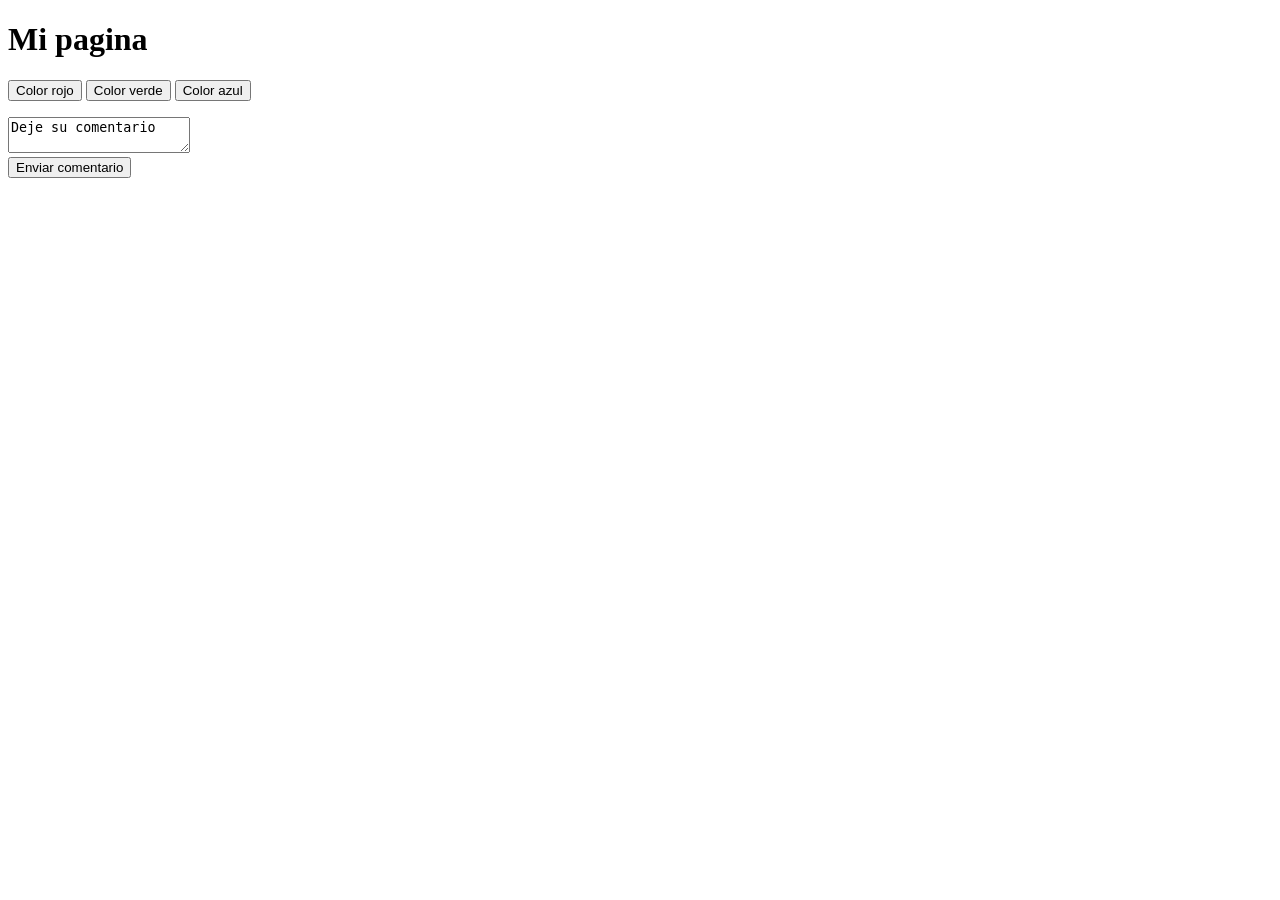
==== index.html @ 9c2a9e61 "Add files via upload intentamoooo" ====
<!DOCTYPE html>
<html lang="en">
<head>
    <meta charset="UTF-8">
    <meta http-equiv="X-UA-Compatible" content="IE=edge">
    <meta name="viewport" content="width=device-width, initial-scale=1.0">
    <title>Document</title>
</head>
<body>
<h1 onclick="redireccionar()">Mi pagina</h1>
<button onclick="cambiarARojo()">Color rojo</button>
<button onclick="cambiarAVerde()">Color verde</button>
<button onclick="cambiarAAzul()">Color azul</button>
<p id="parrafo"></p>
<textarea id="comentarios">Deje su comentario</textarea><br>

<button value="algo"
id="boton" onclick="postearComentario()">
    Enviar comentario</button><br>
  
  <script src="miScript.js"></script>
  <script>function redireccionar(){
    window.location.href="ejemplo.html"}</script>

</body>
</html>
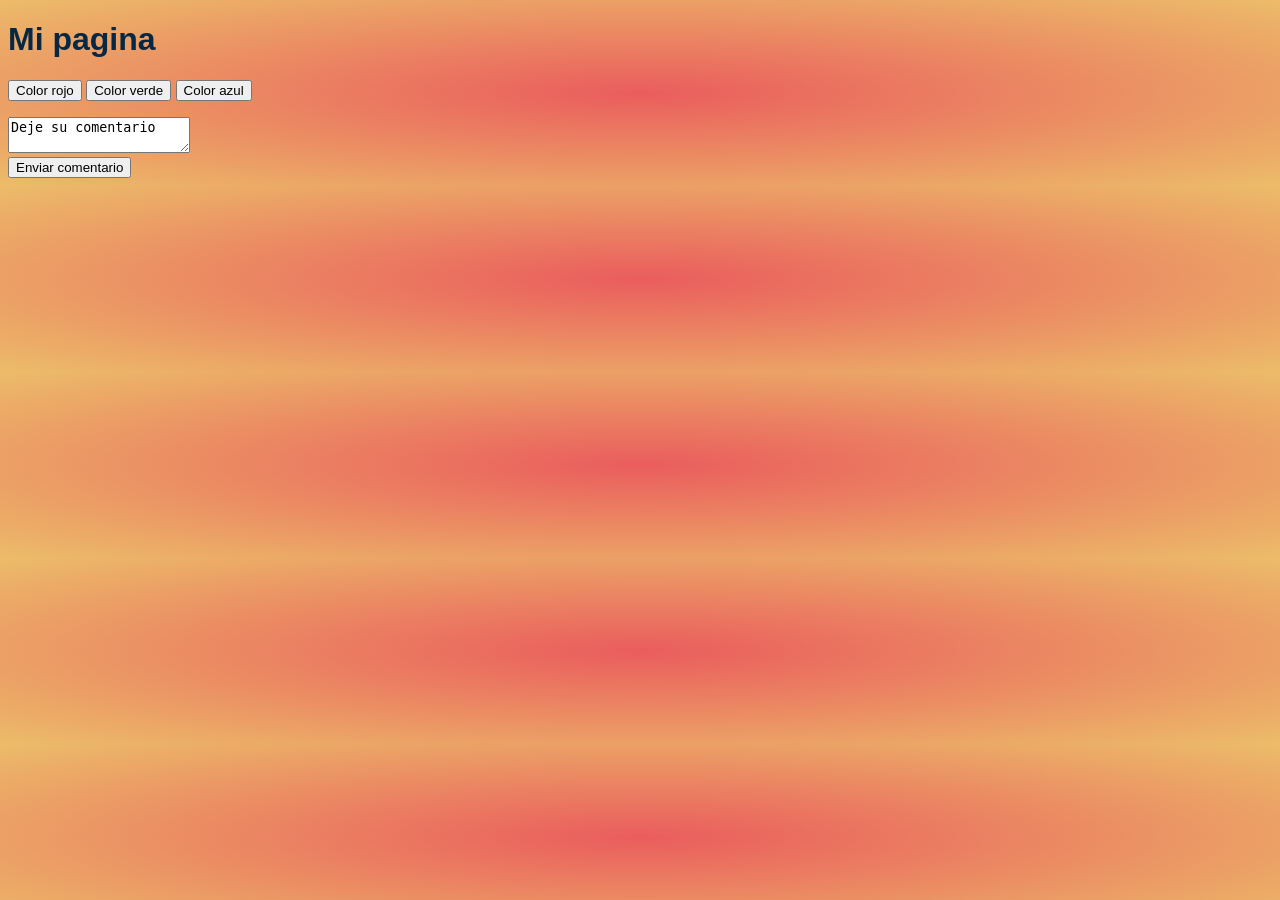
==== commit 05b5af1e: "Update index.html" ====
--- a/index.html
+++ b/index.html
@@ -4,6 +4,7 @@
     <meta charset="UTF-8">
     <meta http-equiv="X-UA-Compatible" content="IE=edge">
     <meta name="viewport" content="width=device-width, initial-scale=1.0">
+    <link rel="stylesheet" href="style.css">
     <title>Document</title>
 </head>
 <body>
@@ -23,4 +24,4 @@
     window.location.href="ejemplo.html"}</script>
 
 </body>
-</html>+</html>
--- a/style.css
+++ b/style.css
@@ -0,0 +1,35 @@
+body{
+    background-image: radial-gradient(rgb(234, 93, 93), rgb(236, 188, 105));
+    font-family: 'Trebuchet MS', 'Lucida Sans Unicode', 'Lucida Grande', 'Lucida Sans', Arial, sans-serif;
+    color:rgb(7, 40, 69)
+}
+
+#container-general{
+    text-align: center;
+}
+
+#opciones{
+    grid-template-columns: 100px;
+    border:dotted;
+    border-color: crimson;
+    padding: 50px 5px 50px 5px;
+    text-align: center;
+}
+
+
+.opcion{
+    background-color: cornflowerblue;
+    border:solid;
+    border-color: cadetblue;
+    border-width: 4px;
+    margin:5px 100px;
+    padding: 4px;
+       
+}
+
+
+
+#pie{
+    background-image: linear-gradient(tomato,rgb(250, 39, 2));
+    padding: 25px
+}
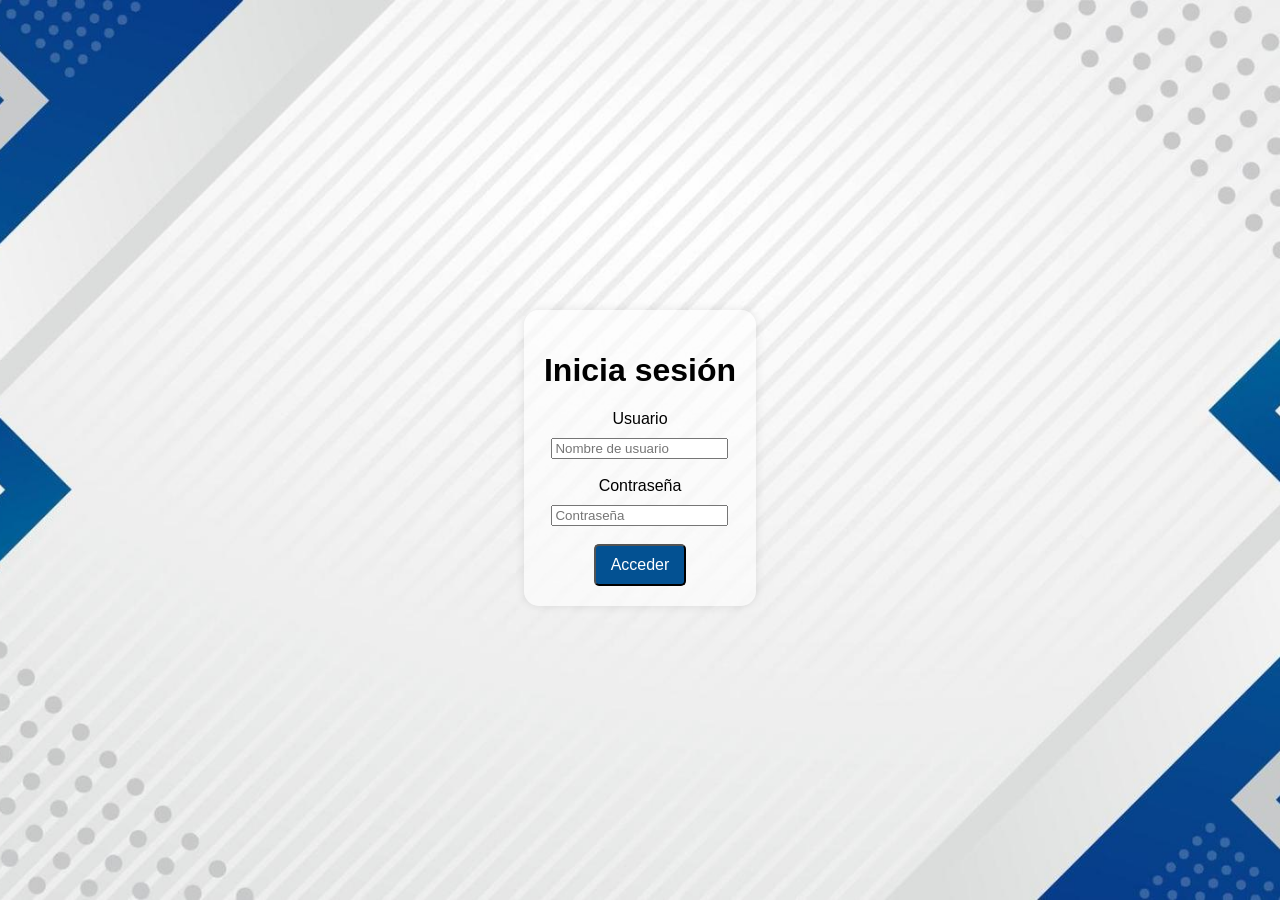
==== commit 53068016: "cambia nombre del login" ====
--- a/index.html
+++ b/index.html
@@ -1,27 +1,23 @@
-<!DOCTYPE html>
-<html lang="en">
-<head>
-    <meta charset="UTF-8">
-    <meta http-equiv="X-UA-Compatible" content="IE=edge">
-    <meta name="viewport" content="width=device-width, initial-scale=1.0">
-    <link rel="stylesheet" href="style.css">
-    <title>Document</title>
-</head>
-<body>
-<h1 onclick="redireccionar()">Mi pagina</h1>
-<button onclick="cambiarARojo()">Color rojo</button>
-<button onclick="cambiarAVerde()">Color verde</button>
-<button onclick="cambiarAAzul()">Color azul</button>
-<p id="parrafo"></p>
-<textarea id="comentarios">Deje su comentario</textarea><br>
-
-<button value="algo"
-id="boton" onclick="postearComentario()">
-    Enviar comentario</button><br>
-  
-  <script src="miScript.js"></script>
-  <script>function redireccionar(){
-    window.location.href="ejemplo.html"}</script>
-
-</body>
-</html>
+<!DOCTYPE html>
+<html lang="es">
+<head>
+    <meta charset="UTF-8">
+    <meta name="viewport" content="width=device-width, initial-scale=1.0">
+    <link rel="stylesheet" type="text/css" href="style.css">
+    <title>Login</title>
+</head>
+<body class="login">
+    <form class="login-form">
+        <h1 class="h1-login-form">Inicia sesión</h1>
+        <label for="usuario">Usuario</label>
+        <input type="text" id="usuario" placeholder ="Nombre de usuario" required><br><br>
+        <label for="contraseña">Contraseña</label>
+        <input type="password" id="password" placeholder="Contraseña"required><br><br> 
+        <button type="button" onclick="ValidacionLogin()" class="is-button">Acceder</button>
+    </form>
+</div>
+
+<script src="script.js"></script>
+
+</body>
+</html>
--- a/style.css
+++ b/style.css
@@ -1,35 +1,167 @@
-body{
-    background-image: radial-gradient(rgb(234, 93, 93), rgb(236, 188, 105));
-    font-family: 'Trebuchet MS', 'Lucida Sans Unicode', 'Lucida Grande', 'Lucida Sans', Arial, sans-serif;
-    color:rgb(7, 40, 69)
-}
-
-#container-general{
-    text-align: center;
-}
-
-#opciones{
-    grid-template-columns: 100px;
-    border:dotted;
-    border-color: crimson;
-    padding: 50px 5px 50px 5px;
-    text-align: center;
-}
-
-
-.opcion{
-    background-color: cornflowerblue;
-    border:solid;
-    border-color: cadetblue;
-    border-width: 4px;
-    margin:5px 100px;
-    padding: 4px;
-       
-}
-
-
-
-#pie{
-    background-image: linear-gradient(tomato,rgb(250, 39, 2));
-    padding: 25px
+.login {
+    font-family:'Lucida Sans', 'Lucida Sans Regular', 'Lucida Grande', 'Lucida Sans Unicode', Geneva, Verdana, sans-serif;
+    background-image: url("imagenes/fondo.jpg");
+    background-size: cover;
+    background-position: center;
+    background-repeat: no-repeat;
+    height: 100vh;
+    background-attachment: fixed;
+    align-items: center;
+    justify-content: center;
+    display: flex;
+}
+
+.login-form { 
+    text-align: center;
+    max-width: 250px;
+    margin: 100px auto;
+    background-color: rgba(255, 255, 255, 0.6);
+    padding: 20px;
+    border-radius: 15px;
+    box-shadow: 0 0 10px rgba(0, 0, 0, 0.1);
+}
+
+.login-form label {
+    display: block;
+    margin-bottom: 10px;
+}
+
+.h1-login-form h1 {
+    text-align: center;
+    color: #333;
+}
+
+.login-form input[type="submit"] {
+    background-color: #4caf50;
+    color: #fff;
+    padding: 10px 15px;
+    border: none;
+    border-radius: 4px;
+    cursor: pointer;
+    font-size: 16px;
+}
+
+.is-button{
+    display: inline-block;
+    padding: 10px 15px;
+    background-color: #035192;
+    color: #fff; 
+    text-decoration: none;
+    border-radius: 5px;
+    cursor: pointer;
+    font-size: 16px;
+}
+
+.home , .formbody {
+    font-family: 'Lucida Sans', 'Lucida Sans Regular', 'Lucida Grande', 'Lucida Sans Unicode', Geneva, Verdana, sans-serif;
+    background-image: url("imagenes/fondo.jpg");
+    background-size: cover;
+    background-position: center;
+    background-repeat: no-repeat;
+    height: 100vh;
+    background-attachment: fixed;
+    align-items: center;
+}
+
+.cabecera{
+    text-align: center;
+    max-width: 800px;
+    margin: 100px auto;
+    background-color: rgba(255, 255, 255, 0.6);
+    padding: 20px;
+    border-radius: 15px;
+    box-shadow: 0 0 10px rgba(0, 0, 0, 0.1);
+    display: grid;
+    grid-template-columns: repeat(2, 1fr);
+    gap: 20px;
+}
+
+.icono{
+    width: 20%; /* Hace que la imagen ocupe el 100% del contenedor */
+    height: auto; /* Permite que la altura se ajuste proporcionalmente al ancho */
+    display: grid;
+    margin-left: 280px;
+}
+.catalogo-container {
+    text-align: center;
+    max-width: 800px;
+    margin: 100px auto;
+    background-color: rgba(255, 255, 255, 0.6);
+    padding: 20px;
+    border-radius: 15px;
+    box-shadow: 0 0 10px rgba(0, 0, 0, 0.1);
+}
+
+.producto-grid{
+    display: grid;
+    grid-template-columns: repeat(3, 1fr);
+    gap: 20px;
+}
+.producto {
+    border: 1px solid #ddd;
+    padding: 10px;
+    margin-bottom: 20px;
+}
+
+.producto img {
+    width: 100%; 
+    height: auto; 
+    display: grid;
+}
+
+.comentarios-seccion {
+    margin-top: 30px;
+    display: grid;
+    grid-template-columns: repeat(2, 1fr);
+    gap: 20px;
+}
+
+textarea {
+    width: 100%;
+    height: 100px;
+    margin-bottom: 10px;
+}
+
+footer {
+    background-color: rgba(255, 255, 255, 0.6);
+    border-radius: 0px;
+    color: #020101;
+    text-align: center;
+    width: 100%;
+}
+
+.formbody {
+    font-family: 'Lucida Sans', 'Lucida Sans Regular', 'Lucida Grande', 'Lucida Sans Unicode', Geneva, Verdana, sans-serif;
+    background-image: url("imagenes/fondo.jpg");
+    margin: 0;
+    background-size: cover;
+    background-position: center;
+    background-repeat: no-repeat;
+    height: 100vh;
+    background-attachment: fixed;
+    align-items:center;
+}
+
+.formulario-de-compras {
+    text-align: center;
+    max-width: 500px;
+    margin: 100px auto;
+    background-color: rgba(255, 255, 255, 0.5);
+    padding: 20px;
+    border-radius: 15px;
+    box-shadow: 0 0 20px rgba(0, 0, 0, 0.4);
+}
+
+.Informacion {
+    text-align: start;
+    max-width: 500px;
+    background-color: rgba(255, 255, 255, 0.0);
+    border-radius: 15px;
+}
+
+.icono{
+    width: 20%; /* Hace que la imagen ocupe el 100% del contenedor */
+    height: auto; /* Permite que la altura se ajuste proporcionalmente al ancho */
+    display: grid;
+    margin-left: 280px;
 }
